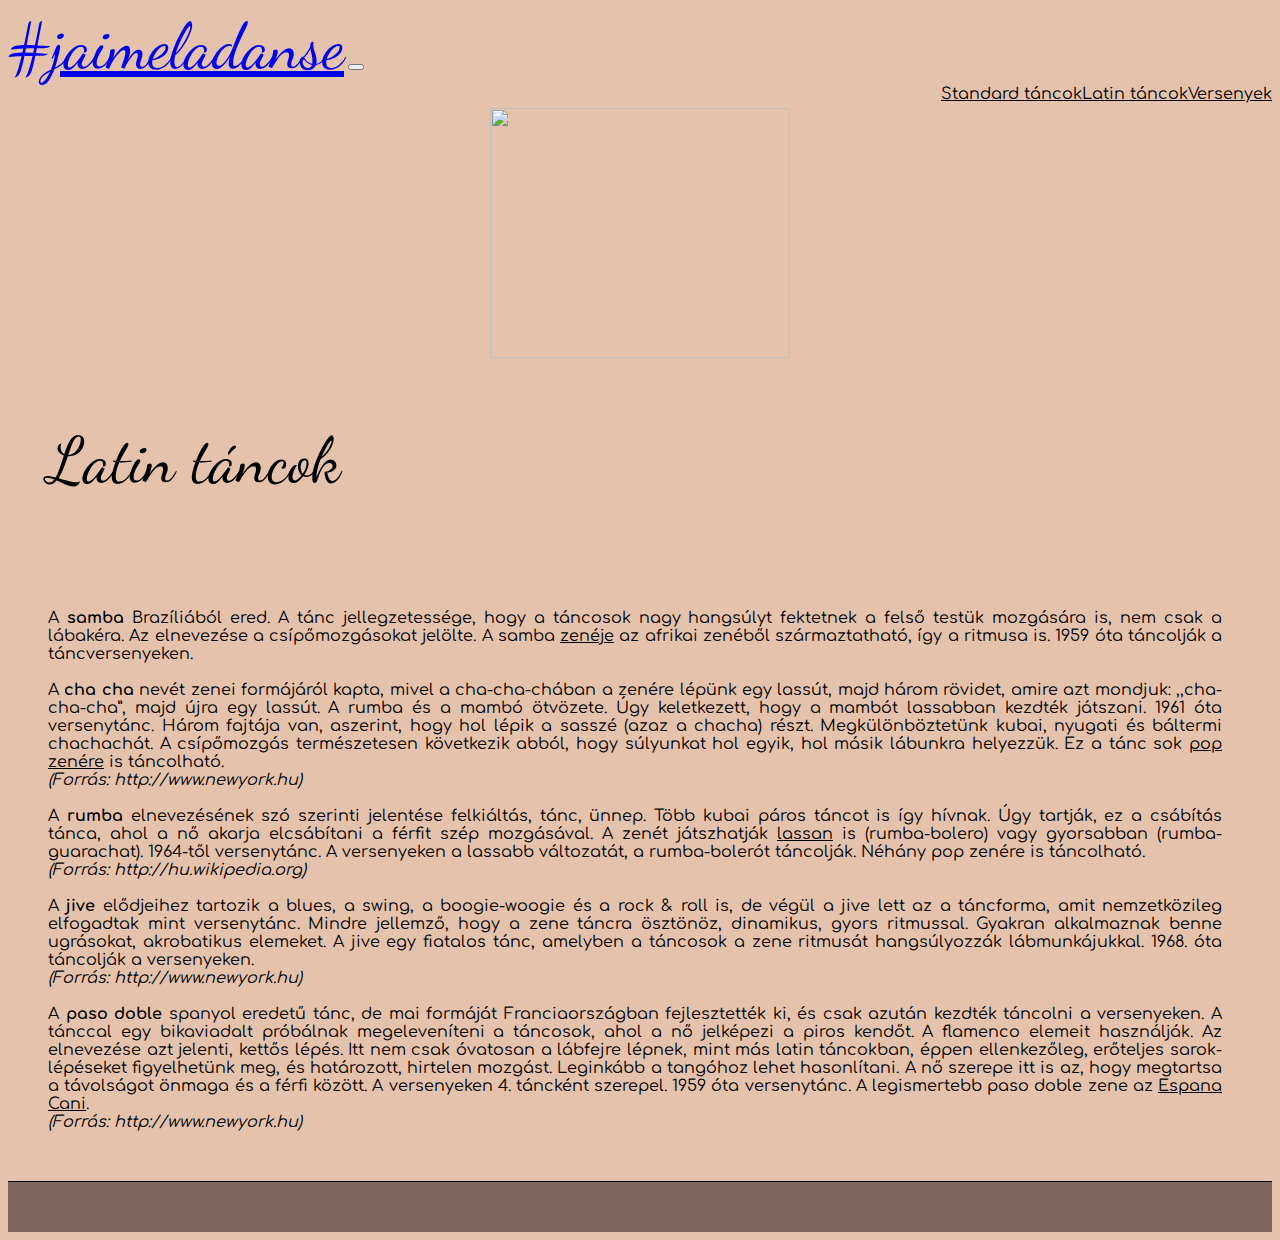
==== latin.html @ 82c82e08 "dance upload first" ====
<!DOCTYPE html>
<html>
<head>
	<title>Latin táncok</title>
	<meta charset="utf-8">
	<link rel="stylesheet" type="text/css" href="style.css">
	<link rel="stylesheet" href="https://stackpath.bootstrapcdn.com/bootstrap/4.1.1/css/bootstrap.min.css" integrity="sha384-WskhaSGFgHYWDcbwN70/dfYBj47jz9qbsMId/iRN3ewGhXQFZCSftd1LZCfmhktB" crossorigin="anonymous">
	<meta name="viewport" content="width=device-width, initial-scale=1, shrink-to-fit=no">
	<link href="https://fonts.googleapis.com/css?family=Dancing+Script" rel="stylesheet">
	<link href="https://fonts.googleapis.com/css?family=Comfortaa" rel="stylesheet">
	<link rel="stylesheet" href="https://use.fontawesome.com/releases/v5.1.0/css/all.css" integrity="sha384-lKuwvrZot6UHsBSfcMvOkWwlCMgc0TaWr+30HWe3a4ltaBwTZhyTEggF5tJv8tbt" crossorigin="anonymous">
</head>
<body style="background-color: #e5c2ac;">
	<nav class="navbar navbar-expand-lg navbar-light sticky-top" style="background-color: transparent;">
		  	<a class="navbar-brand written anim" href="index.html">#jaimeladanse</a>
			  	<button class="navbar-toggler" type="button" data-toggle="collapse" data-target="#navbarNavAltMarkup" aria-controls="navbarNavAltMarkup" aria-expanded="false" aria-label="Toggle navigation"><span class="navbar-toggler-icon"></span>
			  	</button>
			  	<div class="collapse navbar-collapse" id="navbarNavAltMarkup">
			    	<div class="container" style="color: #925675;">
				      <a class="nav-item nav-link typed menu" href="standard.html">Standard táncok</a>
				      <a class="nav-item nav-link typed menu" href="latin.html">Latin táncok</a>
				      <a class="nav-item nav-link typed menu" href="versenyek.html">Versenyek</a>
				      <!--<a class="nav-item nav-link disabled" href="#">Disabled</a> -->
		    		</div>
		  		</div>
		</nav>
	<div class="danceicon">
			<img src="http://bdfjade.com/data/out/93/5977834-dance-images.png" width="300px" height="250px" class="icon">
	</div>
	<div class="lv">
		<p class="written">Latin táncok</p>
	</div>
	<div class="standard justify">
		<p>A <strong>samba</strong> Brazíliából ered. A tánc jellegzetessége, hogy a táncosok nagy hangsúlyt fektetnek a felső testük mozgására is, nem csak a lábakéra. Az elnevezése a csípőmozgásokat jelölte. A samba <a href="https://www.youtube.com/watch?v=4vlX0ydXLds" target="_blank" class="typed"> zenéje</a> az afrikai zenéből származtatható, így a ritmusa is. 1959 óta táncolják a táncversenyeken.<br>
		<br>A <strong>cha cha</strong> nevét zenei formájáról kapta, mivel a cha-cha-chában a zenére lépünk egy lassút, majd három rövidet, amire azt mondjuk: ,,cha-cha-cha”, majd újra egy lassút. A rumba és a mambó ötvözete. Úgy keletkezett, hogy a mambót lassabban kezdték játszani. 1961 óta versenytánc. Három fajtája van, aszerint, hogy hol lépik a sasszé (azaz a chacha) részt. Megkülönböztetünk kubai, nyugati és báltermi chachachát. A csípőmozgás természetesen következik abból, hogy súlyunkat hol egyik, hol másik lábunkra helyezzük. Ez a tánc sok <a href="https://www.youtube.com/watch?v=0oLFrPlTtM4" target="_blank" class="typed"> pop zenére</a> is táncolható.<br><i>(Forrás: http://www.newyork.hu)</i><br>
		<br> A <strong>rumba</strong> elnevezésének szó szerinti jelentése felkiáltás, tánc, ünnep. Több kubai páros táncot is így hívnak. Úgy tartják, ez a csábítás tánca, ahol a nő akarja elcsábítani a férfit szép mozgásával. A zenét játszhatják <a href="https://www.youtube.com/watch?v=d5-T47krbt4" target="_blank" class="typed"> lassan</a> is (rumba-bolero) vagy gyorsabban (rumba-guarachat). 1964-től versenytánc. A versenyeken a lassabb változatát, a rumba-bolerót táncolják. Néhány pop zenére is táncolható.<br><i>(Forrás: http://hu.wikipedia.org)</i><br>
		<br> A <strong>jive</strong> elődjeihez tartozik a blues, a swing, a boogie-woogie és a rock & roll is, de végül a jive lett az a táncforma, amit nemzetközileg elfogadtak mint versenytánc. Mindre jellemző, hogy a zene táncra ösztönöz, dinamikus, gyors ritmussal. Gyakran alkalmaznak benne ugrásokat, akrobatikus elemeket. A jive egy fiatalos tánc, amelyben a táncosok a zene ritmusát hangsúlyozzák lábmunkájukkal. 1968. óta táncolják a versenyeken.<br><i>(Forrás: http://www.newyork.hu)</i><br>
		<br> A <strong>paso doble</strong> spanyol eredetű tánc, de mai formáját Franciaországban fejlesztették ki, és csak azután kezdték táncolni a versenyeken. A tánccal egy bikaviadalt próbálnak megeleveníteni a táncosok, ahol a nő jelképezi a piros kendőt. A flamenco elemeit használják. Az elnevezése azt jelenti, kettős lépés. Itt nem csak óvatosan a lábfejre lépnek, mint más latin táncokban, éppen ellenkezőleg, erőteljes sarok-lépéseket figyelhetünk meg, és határozott, hirtelen mozgást. Leginkább a tangóhoz lehet hasonlítani. A nő szerepe itt is az, hogy megtartsa  a távolságot önmaga és a férfi között. A versenyeken 4. táncként szerepel. 1959 óta versenytánc. A legismertebb paso doble zene az <a href="https://www.youtube.com/watch?v=vrbkcUdDSyQ" target="_blank" class="typed"> Espana Cani</a>.<br><i>(Forrás: http://www.newyork.hu)</i> </p>
	</div>
	<script src="https://code.jquery.com/jquery-3.3.1.slim.min.js" integrity="sha384-q8i/X+965DzO0rT7abK41JStQIAqVgRVzpbzo5smXKp4YfRvH+8abtTE1Pi6jizo" crossorigin="anonymous"></script>
	<script src="https://cdnjs.cloudflare.com/ajax/libs/popper.js/1.14.3/umd/popper.min.js" integrity="sha384-ZMP7rVo3mIykV+2+9J3UJ46jBk0WLaUAdn689aCwoqbBJiSnjAK/l8WvCWPIPm49" crossorigin="anonymous"></script>
	<script src="https://stackpath.bootstrapcdn.com/bootstrap/4.1.1/js/bootstrap.min.js" integrity="sha384-smHYKdLADwkXOn1EmN1qk/HfnUcbVRZyYmZ4qpPea6sjB/pTJ0euyQp0Mk8ck+5T" crossorigin="anonymous"></script>
</body>
<footer style="background-color: #81665d;">
	<div class="lablec">
		<a href="https://www.facebook.com/bmaria18" target="_blank"><i class="fab fa-facebook-square icon"></i></a>
		<a href="https://www.instagram.com/jaimeladanse/" target="_blank"><i class="fab fa-instagram icon"></i></a>
		<a href="https://www.linkedin.com/in/mariaburany/" target="_blank"><i class="fab fa-linkedin icon"></i></a>
		<a href="https://github.com/mariaburany" target="_blank"><i class="fab fa-github-square icon"></i></a>
		<a href="https://twitter.com/j_aimeladanse" target="_blank"><i class="fab fa-twitter-square icon"></i></a>
	</div>
</footer>
</html>
---- style.css ----
header {
	background-image: url("header.jpg");
	background-position: center;
	background-size: cover;
	height: 100%;
}

.anim {
	transition: all 1s;
}

.anim:hover {
	transform: scale(1.5);
}

.typed, p {
	color: black;
	font-family: 'Comfortaa', cursive;
	
}

.container {
	display: flex;
	justify-content: flex-end;
}

.written {
	font-family: 'Dancing Script', cursive;
	font-size: 4em;
}

.welcome {
	margin: 220px 200px 80px 40px;
}

.intro {
	margin: 100px 80px 50px 80px;
	text-align: justify;
}

.divat {
	margin: 100px 80px 50px 80px;
	display: flex;
	text-align: justify;
}

.justify {
	text-align: justify;
	margin-right: 20px;
}

}
.video {
	display: flex;
	flex:wrap;
	justify-content: center;
}

.lablec {
	display: flex;
	flex:wrap;
	justify-content: center;
	clear:both;
	height: 50px;
	border-top: solid 1px;
}

.typed:hover {
	color: black;
	background-color: #d066b0;
	text-decoration: none;
}

.picture {
	display: flex;
	flex: wrap;
	justify-content: center;
}

.menu:hover {
	background-color: #d066b0;
	color:black;
}

img {
	margin: 10px;
}

.icon {
	font-size: 40px;
	color: black;
	margin:5px 10px 0px 10px;
	transition: all 0.5s;
}

.icon:hover {
	color: #d066b0;
	transform: scale(1.1);
}

.standard {
	margin:50px 50px 50px 40px;
}

.danceicon {
	display: flex;
	justify-content: center;
}

.lv {
	margin: 55px 400px 110px 40px;
}
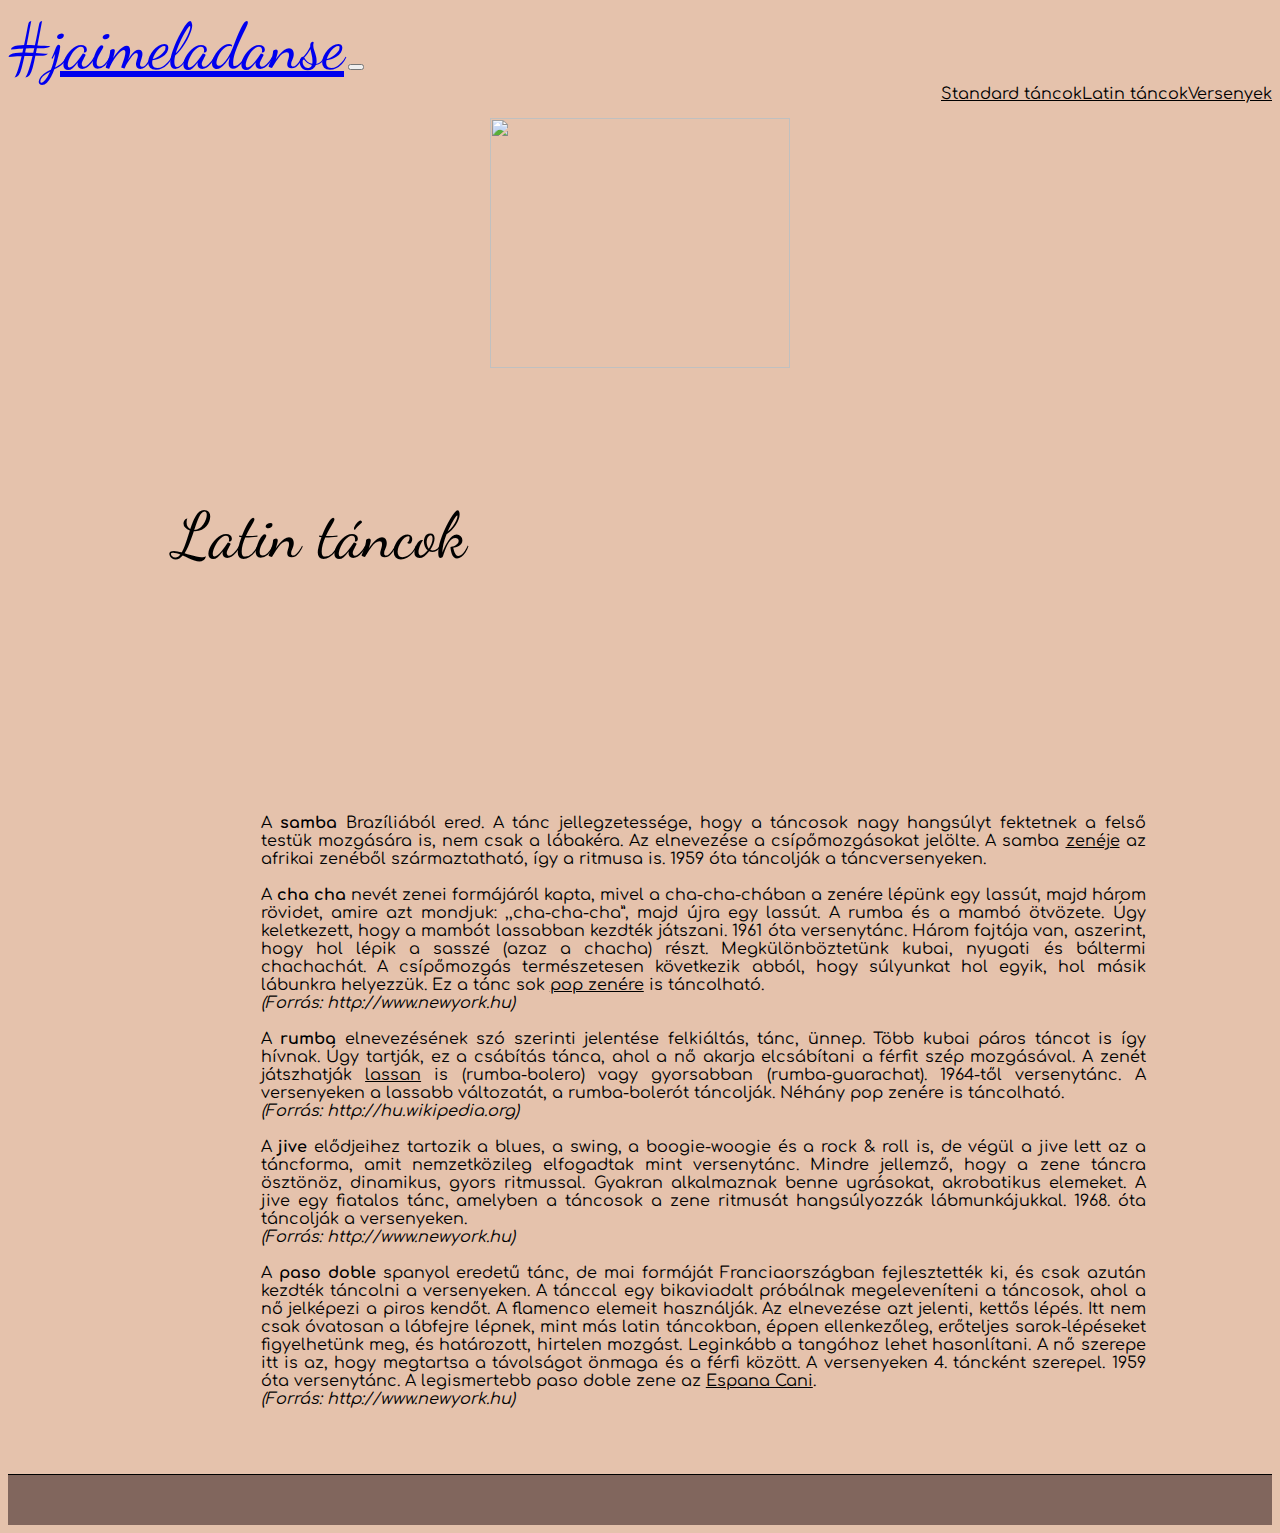
==== commit 4a8f6a77: "reszponziv" ====
--- a/latin.html
+++ b/latin.html
@@ -11,7 +11,7 @@
 	<link rel="stylesheet" href="https://use.fontawesome.com/releases/v5.1.0/css/all.css" integrity="sha384-lKuwvrZot6UHsBSfcMvOkWwlCMgc0TaWr+30HWe3a4ltaBwTZhyTEggF5tJv8tbt" crossorigin="anonymous">
 </head>
 <body style="background-color: #e5c2ac;">
-	<nav class="navbar navbar-expand-lg navbar-light sticky-top" style="background-color: transparent;">
+	<nav class="navbar navbar-expand-lg navbar-light sticky-top col-10" style="background-color: transparent;">
 		  	<a class="navbar-brand written anim" href="index.html">#jaimeladanse</a>
 			  	<button class="navbar-toggler" type="button" data-toggle="collapse" data-target="#navbarNavAltMarkup" aria-controls="navbarNavAltMarkup" aria-expanded="false" aria-label="Toggle navigation"><span class="navbar-toggler-icon"></span>
 			  	</button>
@@ -27,10 +27,10 @@
 	<div class="danceicon">
 			<img src="http://bdfjade.com/data/out/93/5977834-dance-images.png" width="300px" height="250px" class="icon">
 	</div>
-	<div class="lv">
+	<div class="lv col-6">
 		<p class="written">Latin táncok</p>
 	</div>
-	<div class="standard justify">
+	<div class="standard justify col-10">
 		<p>A <strong>samba</strong> Brazíliából ered. A tánc jellegzetessége, hogy a táncosok nagy hangsúlyt fektetnek a felső testük mozgására is, nem csak a lábakéra. Az elnevezése a csípőmozgásokat jelölte. A samba <a href="https://www.youtube.com/watch?v=4vlX0ydXLds" target="_blank" class="typed"> zenéje</a> az afrikai zenéből származtatható, így a ritmusa is. 1959 óta táncolják a táncversenyeken.<br>
 		<br>A <strong>cha cha</strong> nevét zenei formájáról kapta, mivel a cha-cha-chában a zenére lépünk egy lassút, majd három rövidet, amire azt mondjuk: ,,cha-cha-cha”, majd újra egy lassút. A rumba és a mambó ötvözete. Úgy keletkezett, hogy a mambót lassabban kezdték játszani. 1961 óta versenytánc. Három fajtája van, aszerint, hogy hol lépik a sasszé (azaz a chacha) részt. Megkülönböztetünk kubai, nyugati és báltermi chachachát. A csípőmozgás természetesen következik abból, hogy súlyunkat hol egyik, hol másik lábunkra helyezzük. Ez a tánc sok <a href="https://www.youtube.com/watch?v=0oLFrPlTtM4" target="_blank" class="typed"> pop zenére</a> is táncolható.<br><i>(Forrás: http://www.newyork.hu)</i><br>
 		<br> A <strong>rumba</strong> elnevezésének szó szerinti jelentése felkiáltás, tánc, ünnep. Több kubai páros táncot is így hívnak. Úgy tartják, ez a csábítás tánca, ahol a nő akarja elcsábítani a férfit szép mozgásával. A zenét játszhatják <a href="https://www.youtube.com/watch?v=d5-T47krbt4" target="_blank" class="typed"> lassan</a> is (rumba-bolero) vagy gyorsabban (rumba-guarachat). 1964-től versenytánc. A versenyeken a lassabb változatát, a rumba-bolerót táncolják. Néhány pop zenére is táncolható.<br><i>(Forrás: http://hu.wikipedia.org)</i><br>
@@ -41,7 +41,7 @@
 	<script src="https://cdnjs.cloudflare.com/ajax/libs/popper.js/1.14.3/umd/popper.min.js" integrity="sha384-ZMP7rVo3mIykV+2+9J3UJ46jBk0WLaUAdn689aCwoqbBJiSnjAK/l8WvCWPIPm49" crossorigin="anonymous"></script>
 	<script src="https://stackpath.bootstrapcdn.com/bootstrap/4.1.1/js/bootstrap.min.js" integrity="sha384-smHYKdLADwkXOn1EmN1qk/HfnUcbVRZyYmZ4qpPea6sjB/pTJ0euyQp0Mk8ck+5T" crossorigin="anonymous"></script>
 </body>
-<footer style="background-color: #81665d;">
+<footer style="background-color: #81665d;" class="col-12">
 	<div class="lablec">
 		<a href="https://www.facebook.com/bmaria18" target="_blank"><i class="fab fa-facebook-square icon"></i></a>
 		<a href="https://www.instagram.com/jaimeladanse/" target="_blank"><i class="fab fa-instagram icon"></i></a>
--- a/style.css
+++ b/style.css
@@ -1,3 +1,4 @@
+.container-fluid {}
 header {
 	background-image: url("header.jpg");
 	background-position: center;
@@ -30,23 +31,25 @@
 }
 
 .welcome {
-	margin: 220px 200px 80px 40px;
+	margin: 220px 10% 80px 40px;
+	padding-right: 20%;
 }
 
 .intro {
-	margin: 100px 80px 50px 80px;
+	padding: 100px 10% 50px 10%;
+	margin-left: 10%;
 	text-align: justify;
 }
 
 .divat {
-	margin: 100px 80px 50px 80px;
+	padding: 100px 10% 50px 10%;
 	display: flex;
 	text-align: justify;
+
 }
 
 .justify {
 	text-align: justify;
-	margin-right: 20px;
 }
 
 }
@@ -54,6 +57,8 @@
 	display: flex;
 	flex:wrap;
 	justify-content: center;
+	margin-left: 10%; 
+	padding-left: 10%;
 }
 
 .lablec {
@@ -83,7 +88,7 @@
 }
 
 img {
-	margin: 10px;
+	padding: 10px;
 }
 
 .icon {
@@ -99,7 +104,8 @@
 }
 
 .standard {
-	margin:50px 50px 50px 40px;
+	padding:50px 10% 50px 10%;
+	margin-left:10%;
 }
 
 .danceicon {
@@ -108,5 +114,6 @@
 }
 
 .lv {
-	margin: 55px 400px 110px 40px;
+	padding: 55px 400px 110px 40px;
+	margin-left: 10%;
 }